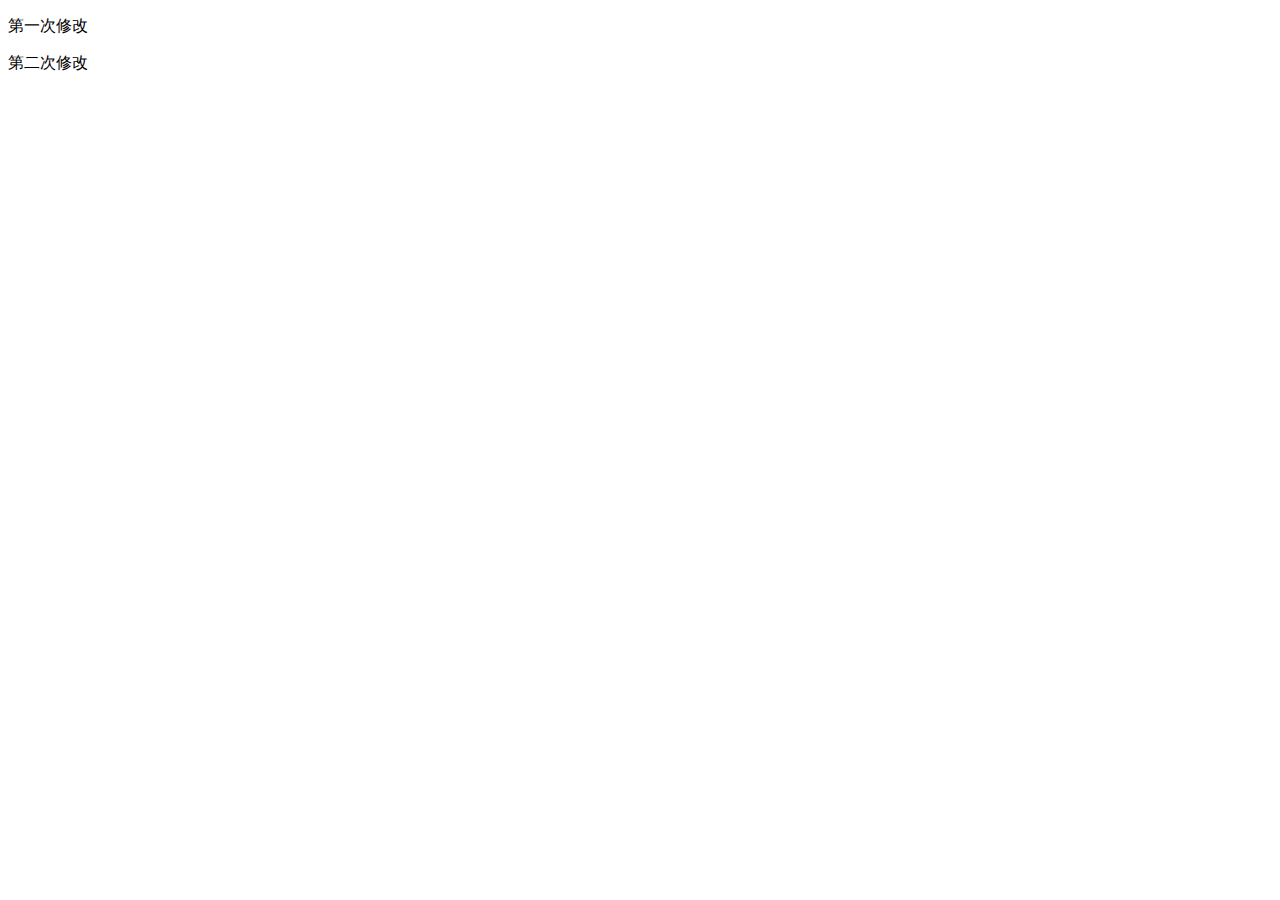
==== aaa/index.html @ eb233d7e "第二次修改" ====
<!DOCTYPE html>
<html lang="en">
<head>
    <meta charset="UTF-8">
    <meta name="viewport" content="width=device-width, initial-scale=1.0">
    <meta http-equiv="X-UA-Compatible" content="ie=edge">
    <title>Document</title>
</head>
<body>
    <p>第一次修改</p>
    <p>第二次修改</p>
</body>
</html>
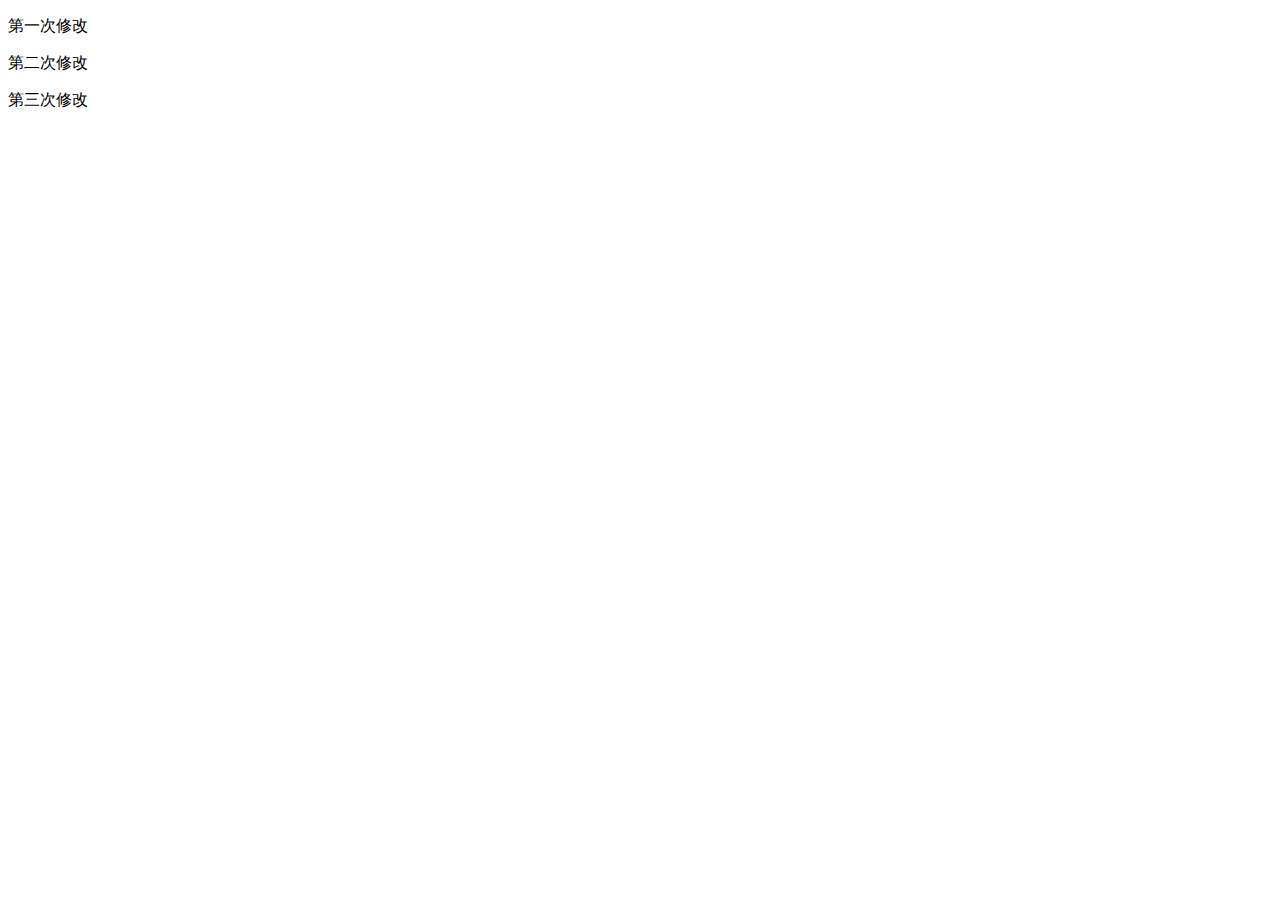
==== commit a3222000: "第三次修改" ====
--- a/aaa/index.html
+++ b/aaa/index.html
@@ -9,5 +9,6 @@
 <body>
     <p>第一次修改</p>
     <p>第二次修改</p>
+    <p>第三次修改</p>
 </body>
 </html>